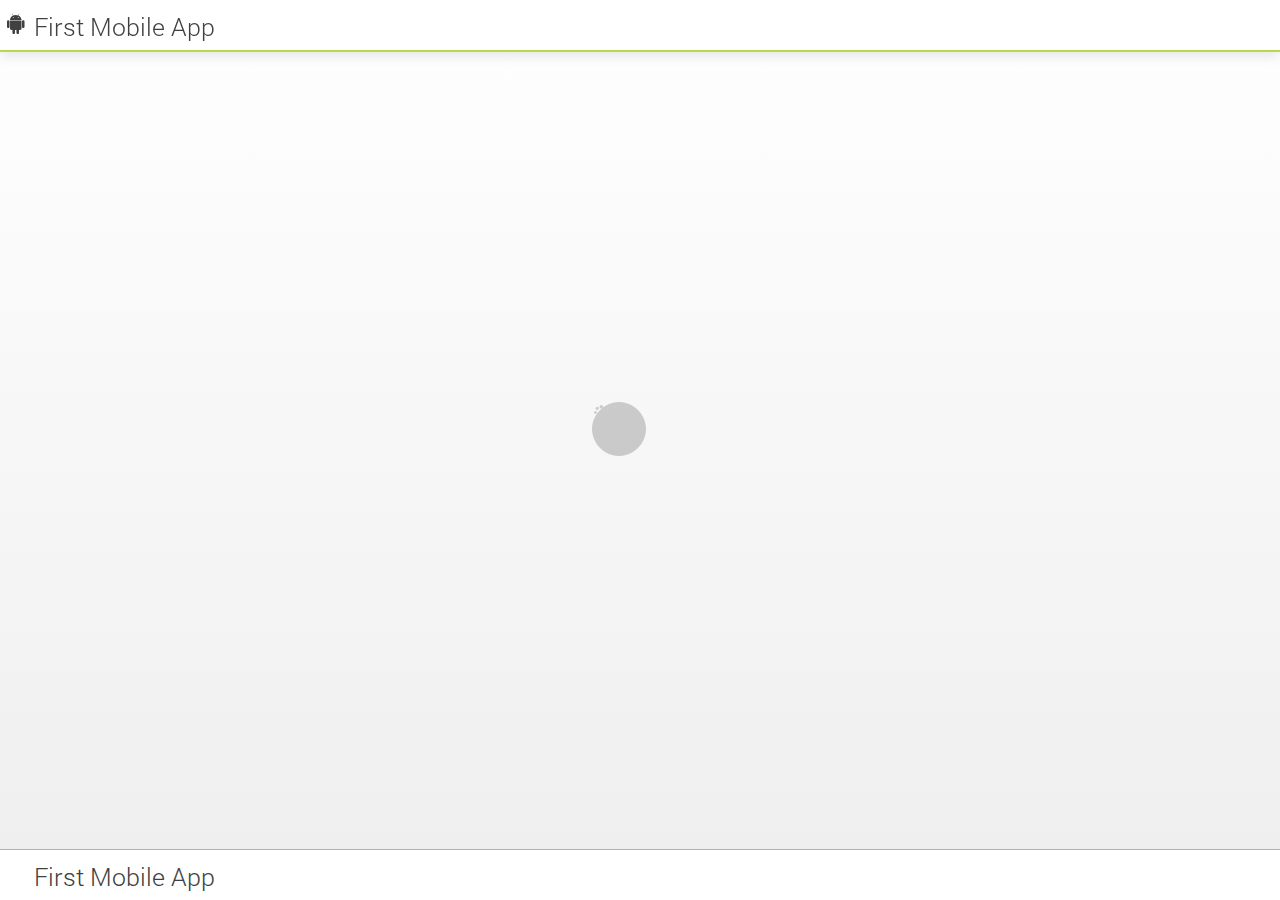
==== detail.html @ 66d315b6 "Initial commit" ====
﻿<!DOCTYPE html PUBLIC "-//W3C//DTD XHTML 1.0 Transitional//EN" "http://www.w3.org/TR/xhtml1/DTD/xhtml1-transitional.dtd">
<html xmlns="http://www.w3.org/1999/xhtml">
<head>
    <title></title>
    <link href="assets/css/font-awesome.min.css" rel="stylesheet" type="text/css" />
    <link href="assets/css/roboto/font-roboto.min.css" rel="stylesheet" type="text/css" />
    <link href="assets/css/jquerymobile.css" rel="stylesheet" type="text/css" />
    <link href="assets/css/jquerymobile.nativedroid.css" rel="stylesheet" type="text/css" />
    <link href="assets/css/jquerymobile.nativedroid.light.css" rel="stylesheet" type="text/css" />
    <link href="assets/css/jquerymobile.nativedroid.color.green.css" rel="stylesheet"
        type="text/css" />
    <script src="assets/js/jquery-1.9.1.min.js" type="text/javascript"></script>
    <script src="assets/js/jquery.mobile-1.3.1.min.js" type="text/javascript"></script>
    <script src="assets/js/nativedroid.script.js" type="text/javascript"></script>
    <script src="phonegap.js" type="text/javascript"></script>
    <script type="text/javascript">
        function GetParameterValues(param) {
            var url = window.location.href.slice(window.location.href.indexOf('?') + 1).split('&');
            for (var i = 0; i < url.length; i++) {
                var urlparam = url[i].split('=');
                if (urlparam[0] == param) {
                    return urlparam[1];
                }
            }
        };
        $(function () {
            $.support.cors = true;
            $.mobile.allowCrossDomainPages = true;
            $.ajaxSetup({ crossDomain: true });
            $.mobile.loading('show');
            var carid = GetParameterValues('carid');
            var str = '';
            $.getJSON('http://192.168.2.15/mvcservice/CarService.svc/GetCars', function (data) {

                $.each(data, function (index, elem) {
                    if (elem.CarId === carid) {
                        str += ' <img src=' + elem.CarImage + '/>';
                        str += '<h2>' + elem.CarName + '</h2>';
                        str += '<p>' + elem.CarDescription + '</p>';
                        str += '<p class="ui-li-aside">' + elem.CarPrice + '</p>';
                    }
                });

                $("#ulCardetail").html(str);
                $.mobile.loading('hide');
            });

        });
    </script>
</head>
<body>
    <div data-role="page" data-theme='b' id="pgIndex">
        <div data-role="header" data-position="fixed" data-tap-toggle="false" data-theme='b'>
            <h1>
                First Mobile App</h1>
            <a href="#pgIndex"><i class='icon-android'></i></a>
        </div>
        <div id="ulCardetail" data-role="content">
            
        </div>
        <div data-role="footer" data-position="fixed" data-tap-toggle="false" data-theme='b'>
            <h1>
                First Mobile App</h1>
        </div>
    </div>
</body>
</html>
---- assets/css/roboto/font-roboto.min.css ----
@font-face {
  font-family: 'Roboto';
  font-style: normal;
  font-weight: 100;
  src: local('Roboto Thin'), local('Roboto-Thin'), url(vzIUHo9z-oJ4WgkpPOtg1_esZW2xOQ-xsNqO47m55DA.woff) format('woff');
}
@font-face {
  font-family: 'Roboto';
  font-style: normal;
  font-weight: 300;
  src: local('Roboto Light'), local('Roboto-Light'), url(Hgo13k-tfSpn0qi1SFdUfT8E0i7KZn-EPnyo3HZu7kw.woff) format('woff');
}
@font-face {
  font-family: 'Roboto';
  font-style: normal;
  font-weight: 400;
  src: local('Roboto Regular'), local('Roboto-Regular'), url(2UX7WLTfW3W8TclTUvlFyQ.woff) format('woff');
}
@font-face {
  font-family: 'Roboto';
  font-style: normal;
  font-weight: 500;
  src: local('Roboto Medium'), local('Roboto-Medium'), url(RxZJdnzeo3R5zSexge8UUT8E0i7KZn-EPnyo3HZu7kw.woff) format('woff');
}
@font-face {
  font-family: 'Roboto';
  font-style: normal;
  font-weight: 700;
  src: local('Roboto Bold'), local('Roboto-Bold'), url(d-6IYplOFocCacKzxwXSOD8E0i7KZn-EPnyo3HZu7kw.woff) format('woff');
}
---- assets/css/jquerymobile.nativedroid.css ----
a {
	text-decoration: none;
}

.ui-page {
	font-family: "Roboto", sans-serif;
	font-weight: 300;
}

.ui-content {
	padding: 0px;
}

.ui-content .ui-listview-inset, .ui-panel-inner .ui-listview-inset,.ui-content .ui-listview, .ui-panel-inner .ui-listview {
	margin: 0;
}

.ui-header {
	z-index: 9999;
	padding: 7px 15px 7px 25px;
	padding: 0px 0px 0px 0px;
	min-height: 50px;
}

.ui-header.noborder {
	border-bottom: 2px solid transparent !important;
}

.ui-header-fixed {
	top: 0px;
}

.ui-header-fixed .ui-btn-left, .ui-header-fixed .ui-btn-right {
	top: 3px;
}

.ui-header .ui-btn-left, .ui-header .ui-btn-right, .ui-footer .ui-btn-left, .ui-footer .ui-btn-right,.ui-header-fixed.ui-fixed-hidden .ui-btn-right {
	position: fixed;
}

.ui-header.ui-fixed-hidden {
	padding: 7px 15px 7px 25px;
}

.ui-header .ui-title, .ui-footer .ui-title {
	text-align: left;
	margin: 4px 7px 3px 7px;
	margin: 10px 25px 7px 34px;
	font-size: 25px;
	font-weight: 300;
}

.ui-header .ui-btn-inner, .ui-footer .ui-btn-inner, .ui-mini .ui-btn-inner {
	text-decoration: none;
	padding: 9px 3px 3px 0px;
}

.ui-header .ui-btn-inner, .ui-footer .ui-btn-inner{
	font-size: 22px;
}

.ui-header .ui-btn-right .ui-btn-inner {
	min-width: 32px;
}

.ui-footer .ui-navbar {
	box-shadow:  0px 0px 10px rgba(0,0,0,0.5);
}

.ui-navbar ul li:last-child {
	border-right: 0px;
}

.ui-footer {
	z-index: 9999;
	padding: 7px 15px 7px 25px;
	padding: 0px 0px 0px 0px;
	min-height: 50px;
}

.ui-footer .ui-btn-text {
	top: 7px;
	font-size: 20px;
}

.ui-footer.noborder {
	border-bottom: 2px solid transparent !important;
}

.ui-footer-fixed {
	bottom: 0px;
}

.ui-footer-fixed .ui-btn-left, .ui-footer-fixed .ui-btn-right {
	top: 3px;
}

.ui-footer .ui-btn-left, .ui-footer .ui-btn-right, .ui-footer .ui-btn-left, .ui-footer .ui-btn-right,.ui-footer-fixed.ui-fixed-hidden .ui-btn-right {
	position: fixed;
}

.ui-footer.ui-fixed-hidden {
	padding: 7px 15px 7px 25px;
}

.ui-footer .ui-title, .ui-footer .ui-title {
	text-align: left;
	margin: 4px 7px 3px 7px;
	margin: 10px 25px 7px 34px;
	font-size: 25px;
	font-weight: 300;
}

.ui-footer .ui-btn-inner, .ui-mini .ui-btn-inner {
	text-decoration: none;
	padding: 9px 3px 3px 0px;
}

.ui-footer .ui-btn-inner, .ui-footer .ui-btn-inner{
	font-size: 22px;
}

.ui-footer .ui-btn-right .ui-btn-inner {
	min-width: 32px;
}


.ui-li-divider {
	padding: 7px 15px 7px 15px; 
}

.ui-link-inherit {
	font-size: 20px;
	line-height: 25px;
}

.ui-listview .ui-li-icon {
	width: 32px !important;
	height: 32px !important;
	max-width: 32px !important;
	max-height: 32px !important;
	margin-top: -6px !important;
}

img.ui-li-icon {
	width: 32px;
	height: 32px;
	background-position: center center;
	background-repeat: no-repeat;
}

.ui-li-has-icon .ui-btn-inner a.ui-link-inherit, .ui-li-static.ui-li-has-icon {
	padding-left: 45px;
}

.ui-btn {
	-webkit-transition: background 0.2s, color 0.2s;
	-moz-transition: background 0.2s, color 0.2s;
	-o-transition: background 0.2s, color 0.2s;
	-ms-transition: background 0.2s, color 0.2s;
	transition: background 0.2s, color 0.2s;
}

.ui-li-heading {
	font-weight: 300;
	font-size: 18px;	
	white-space:normal;
}

.ui-li-desc {
	font-weight: 300;
	font-size: 16px;
	white-space:normal;
}

.ui-listview-filter {
	margin: auto;
}

.ui-listview-filter .ui-input-search {
	margin: auto;
}

.ui-li-thumb {
	left: 15px;
	top: 25px;
	max-width: 70px;
	max-height: 115px;
}

.ui-li-has-thumb {
	min-height: 115px;
}

.ui-li-has-thumb .ui-link-inherit,.ui-li-has-thumb .ui-btn-inner.ui-li {
	border-bottom: 0px !important; 
}

.ui-loader-textonly {
	color: #FFFFFF;
	position: fixed;
	top: 100%;
	left: 0px;
	width: 100%;
	background-color: #020202;	
}
.ui-loader h1 {
	font-family: "Roboto", sans-serif;
	font-weight: 300;
	text-transform: uppercase;
}

.ui-loader-textonly.ui-loader-verbose {
	margin-left: 0px;
}

.ui-li-desc img {
	max-width: 100%;
	display: block;
	padding-top: 7px;
	padding-bottom: 7px;
}

.ui-collapsible-content {
	padding: 0px;
}

.ui-collapsible-heading-toggle .ui-btn-text {
	font-weight: 300;
	font-size: 22px;
}

.ui-grid-b.fixed,.ui-grid-a.fixed {
	display: none;
}

.ui-content h1,.ui-content h2,.ui-content h3,.ui-content h4,.ui-content h5,.ui-content h6,.ui-content p {
	font-weight: 300;
	margin: 7px 0px 7px 0px;
}

.ui-collapsible h1.ui-collapsible-heading, .ui-collapsible h2.ui-collapsible-heading, .ui-collapsible h3.ui-collapsible-heading, .ui-collapsible h4.ui-collapsible-heading, .ui-collapsible h5.ui-collapsible-heading, .ui-collapsible h6.ui-collapsible-heading {
	padding-left: 0px;
	margin: auto;
}

.ui-content th {
	font-weight: 300;
}

.ui-popup-container.ui-popup-active {
	z-index: 99999;	
}

.ui-dialog-contain .ui-content,.ui-popup .ui-content {
	padding: 15px 15px 0px 15px;
}

.ui-dialog-contain .ui-title,.ui-popup .ui-title {
	font-size: 22px;
}

.ui-popup .ui-content p {
	padding: 15px;
}

.ui-popup h1.ui-title {
	padding: 0px;
}

.ui-popup-screen.in {
	opacity: 1;
}
.ui-popup-screen {
	background-color: rgba(0,0,0,0.8);
}

.ui-panel-inner {
	padding: 0px;
}

.ui-input-search {
	padding: 3px 15px 3px 45px;
}

.ui-body-b .ui-input-search input {
	display: inline-block;
	width: 90%;
	padding-left: 7px;
}

.ui-selectmenu .ui-header a,.ui-dialog-contain .ui-header a {
	display: none;
}

div.inset {
	padding: 0px 15px 0px 15px;
}

.ui-listview-filter {
	position: relative;
}


.ui-slider-handle {
	border-radius: 50%;
	-webkit-transition: border 0.5s, background 0.5s;
	-moz-transition: border 0.5s, background 0.5s;
	-o-transition: border 0.5s, background 0.5s;
	-ms-transition: border 0.5s, background 0.5s;
	transition: border 0.5s, background 0.5s;
}


.ui-slider-handle.ui-btn {
	background-color: transparent !important;
}

.ui-slider-track .ui-btn.ui-slider-handle {
	width: 16px;
	height: 16px;
	border-radius: 50%;
	margin: -19px 0 0 -25px;
}


.ui-slider-track .ui-btn.ui-slider-handle.ui-focus {
	width: 16px;
	height: 16px;
	border-radius: 50%;
	margin: -19px 0 0 -25px;
	background-color: transparent;
}

.ui-slider-track {
	height: 2px;
	margin: 7px 0px 0px 45px;
	border-top: 0px !important;
	border-bottom: 0px !important;
	box-shadow: none !important;
}

.ui-rangeslider .ui-rangeslider-sliders .ui-slider-track {
	border-width: 0px !important;
}

.ui-rangeslider label:first-child {
	display: block;
}

.ui-slider-inneroffset .ui-slider-handle {
	border-radius: 0px;
	padding: 0px;
	margin: 0px;
	border: 0px !important;
}

.ui-slider-label {
	border-top: 0px !important;
}

.ui-checkbox input,.ui-radio input {
	display: block;
	width: 1px;
	height: 1px;
	overflow: hidden;
	opacity: 0.01;
}

.ui-li .ui-btn-text a.ui-link-inherit {
	text-overflow: clip;
	white-space: normal;	
}


@-webkit-keyframes messagepop {
	0% {
		-webkit-transform: scale(1,1);
	}
	50% {
		-webkit-transform: scale(1.4,1.4);
	}
	100% {
		-webkit-transform: scale(1,1);
	}
}
@-moz-keyframes messagepop {
	0% {
		-moz-transform: scale(1,1);
	}
	50% {
		-moz-transform: scale(1.4,1.4);
	}
	100% {
		-moz-transform: scale(1,1);
	}
}
@-o-keyframes messagepop {
	0% {
		-o-transform: scale(1,1);
	}
	50% {
		-o-transform: scale(1.4,1.4);
	}
	100% {
		-o-transform: scale(1,1);
	}
}
@-ms-keyframes messagepop {
	0% {
		-ms-transform: scale(1,1);
	}
	50% {
		-ms-transform: scale(1.4,1.4);
	}
	100% {
		-ms-transform: scale(1,1);
	}
}
@keyframes messagepop {
	0% {
		transform: scale(1,1);
	}
	50% {
		transform: scale(1.4,1.4);
	}
	100% {
		transform: scale(1,1);
	}
}
.message {
	clear: both;
	padding: 7px 7px 7px 75px;
	min-height: 45px;
	margin: 7px 0px 7px 0px;
	text-shadow: 1px 1px 1px rgba(0,0,0,0.2);
	position: relative;
}

.message i {
	display: block;
	position: absolute;
	left: 7px;
	top: 7px;
	height: 100%;
	font-size: 45px;
	line-height: 45px;
	width: 65px;
	text-align: center;
	-webkit-animation: messagepop 1s 2;
	-moz-animation: messagepop 1s 2;
	-o-animation: messagepop 1s 2;
	-ms-animation: messagepop 1s 2;
	animation: messagepop 1s 2;
	animation-delay: 1s;
	-webkit-animation-delay: 1s;
	-moz-animation-delay: 1s;
	-o-animation-delay: 1s;
	-ms-animation-delay: 1s;
}


pre {
	word-wrap:break-word;
}

.simpleList {
	padding: 0px;
	margin: 0px;
}

.simpleList li {
	list-style-type: none;
	margin: auto;
	padding: 7px 0px 7px 0px;
	border-bottom: 1px solid rgba(0,0,0,0.2);
}


.ui-body-b form .ui-btn-down-b, .ui-body-b form .ui-mini.ui-checkbox-on, .ui-body-b form .ui-mini.ui-radio-o {
	-webkit-transition: box-shadow 0.5s, text-shadow 0.5s, border 0.5s;
	-moz-transition: box-shadow 0.5s, text-shadow 0.5s, border 0.5s;
	-ms-transition: box-shadow 0.5s, text-shadow 0.5s, border 0.5s;
	-o-transition: box-shadow 0.5s, text-shadow 0.5s, border 0.5s;
	transition: box-shadow 0.5s, text-shadow 0.5s, border 0.5s;
	box-shadow: none;
}

.ui-header .ui-btn-left, .ui-footer .ui-btn-left, .ui-footer .ui-btn-right, .ui-header-fixed.ui-fixed-hidden .ui-btn-right {
	position: absolute;
	width: 23px;
}

.ui-header .ui-btn-right {
	position: absolute;
	width: 23px;
}

.ui-footer .ui-btn-icon-top .ui-icon { top: 10px; }

@media (min-width: 28em) {
	.ui-rangeslider label:first-child {
		display: block;
		float: left;
		width: 20%;
	}
}


@media all and (min-width: 768px){
	.showastabs.ui-listview {
	
	}
	
	.showastabs.ui-listview .ui-li.ui-btn {
	    width: auto;
	    height: auto;
		display: inline-block;
		margin: auto;
	}

	.showastabs.center {
		text-align: center;
	}
	
	.showastabs.nobg.ui-listview {
		background: transparent !important;
		border-bottom: 0px solid #FFFFFF !important;
	}

	.showastabs.ui-listview .ui-btn-inner.ui-li {
		border-bottom: 0px;
	}

	.ui-grid-b.fixed,.ui-grid-a.fixed {
		display: block;
		position: fixed;
		left: 0px;
		top: 110px;
		bottom: 0px;
		width: 100%;
		overflow: hidden;
	}

	.ui-grid-b .ui-block-a,.ui-grid-b .ui-block-b,.ui-grid-b .ui-block-c,.ui-grid-a .ui-block-a,.ui-grid-a .ui-block-b {
		position: relative;
	}
	
	.ui-grid-b.fixed .scroll-v,.ui-grid-a.fixed .scroll-v {
		overflow: hidden;
		overflow-y: auto;
		-webkit-overflow-scrolling: touch;

	}

	.nativeDroidCards > li {
		display: inline-block;
		float: left;
		margin: 1%;
		width: 43%;
	}
	
	.nativeDroidCards > li:nth-child(2n+1) {
		clear: both;
	}


}




/*
 * FontAwesome adjustments for jQM
 */

.ui-icon-glass:before{content:"\f000";}.ui-icon-music:before{content:"\f001";}.ui-icon-envelope-alt:before{content:"\f0e0";}.ui-icon-heart:before{content:"\f004";}.ui-icon-star:before{content:"\f005";}.ui-icon-star-empty:before{content:"\f006";}.ui-icon-user:before{content:"\f007";}.ui-icon-film:before{content:"\f008";}.ui-icon-th:before{content:"\f00a";}.ui-icon-th-list:before{content:"\f00b";}.ui-icon-zoom-in:before{content:"\f00e";}.ui-icon-zoom-out:before{content:"\f010";}.ui-icon-signal:before{content:"\f012";}.ui-icon-trash:before{content:"\f014";}.ui-icon-home:before{content:"\f015";}.ui-icon-time:before{content:"\f017";}.ui-icon-road:before{content:"\f018";}.ui-icon-download-alt:before{content:"\f019";}.ui-icon-download:before{content:"\f01a";}.ui-icon-upload:before{content:"\f01b";}.ui-icon-inbox:before{content:"\f01c";}.ui-icon-play-circle:before{content:"\f01d";}.ui-icon-refresh:before{content:"\f021";}.ui-icon-list-alt:before{content:"\f022";}.ui-icon-lock:before{content:"\f023";}.ui-icon-flag:before{content:"\f024";}.ui-icon-headphones:before{content:"\f025";}.ui-icon-volume-off:before{content:"\f026";}.ui-icon-volume-down:before{content:"\f027";}.ui-icon-volume-up:before{content:"\f028";}.ui-icon-qrcode:before{content:"\f029";}.ui-icon-barcode:before{content:"\f02a";}.ui-icon-tag:before{content:"\f02b";}.ui-icon-tags:before{content:"\f02c";}.ui-icon-book:before{content:"\f02d";}.ui-icon-bookmark:before{content:"\f02e";}.ui-icon-print:before{content:"\f02f";}.ui-icon-camera:before{content:"\f030";}.ui-icon-font:before{content:"\f031";}.ui-icon-bold:before{content:"\f032";}.ui-icon-italic:before{content:"\f033";}.ui-icon-text-height:before{content:"\f034";}.ui-icon-text-width:before{content:"\f035";}.ui-icon-align-left:before{content:"\f036";}.ui-icon-align-center:before{content:"\f037";}.ui-icon-align-right:before{content:"\f038";}.ui-icon-align-justify:before{content:"\f039";}.ui-icon-list:before{content:"\f03a";}.ui-icon-indent-left:before{content:"\f03b";}.ui-icon-indent-right:before{content:"\f03c";}.ui-icon-facetime-video:before{content:"\f03d";}.ui-icon-picture:before{content:"\f03e";}.ui-icon-pencil:before{content:"\f040";}.ui-icon-map-marker:before{content:"\f041";}.ui-icon-adjust:before{content:"\f042";}.ui-icon-tint:before{content:"\f043";}.ui-icon-edit:before{content:"\f044";}.ui-icon-share:before{content:"\f045";}.ui-icon-move:before{content:"\f047";}.ui-icon-step-backward:before{content:"\f048";}.ui-icon-fast-backward:before{content:"\f049";}.ui-icon-play:before{content:"\f04b";}.ui-icon-pause:before{content:"\f04c";}.ui-icon-stop:before{content:"\f04d";}.ui-icon-forward:before{content:"\f04e";}.ui-icon-fast-forward:before{content:"\f050";}.ui-icon-step-forward:before{content:"\f051";}.ui-icon-eject:before{content:"\f052";}.ui-icon-chevron-left:before{content:"\f053";}.ui-icon-chevron-right:before{content:"\f054";}.ui-icon-plus-sign:before{content:"\f055";}.ui-icon-minus-sign:before{content:"\f056";}.ui-icon-remove-sign:before{content:"\f057";}.ui-icon-ok-sign:before{content:"\f058";}.ui-icon-question-sign:before{content:"\f059";}.ui-icon-screenshot:before{content:"\f05b";}.ui-icon-remove-circle:before{content:"\f05c";}.ui-icon-ban-circle:before{content:"\f05e";}.ui-icon-arrow-left:before{content:"\f060";}.ui-icon-arrow-right:before{content:"\f061";}.ui-icon-arrow-up:before{content:"\f062";}.ui-icon-arrow-down:before{content:"\f063";}.ui-icon-resize-full:before{content:"\f065";}.ui-icon-resize-small:before{content:"\f066";}.ui-icon-plus:before{content:"\f067";}.ui-icon-minus:before{content:"\f068";}.ui-icon-asterisk:before{content:"\f069";}.ui-icon-exclamation-sign:before{content:"\f06a";}.ui-icon-gift:before{content:"\f06b";}.ui-icon-leaf:before{content:"\f06c";}.ui-icon-fire:before{content:"\f06d";}.ui-icon-eye-open:before{content:"\f06e";}.ui-icon-eye-close:before{content:"\f070";}.ui-icon-plane:before{content:"\f072";}.ui-icon-calendar:before{content:"\f073";}.ui-icon-random:before{content:"\f074";}.ui-icon-comment:before{content:"\f075";}.ui-icon-magnet:before{content:"\f076";}.ui-icon-chevron-up:before{content:"\f077";}.ui-icon-chevron-down:before{content:"\f078";}.ui-icon-retweet:before{content:"\f079";}.ui-icon-shopping-cart:before{content:"\f07a";}.ui-icon-folder-close:before{content:"\f07b";}.ui-icon-folder-open:before{content:"\f07c";}.ui-icon-resize-vertical:before{content:"\f07d";}.ui-icon-resize-horizontal:before{content:"\f07e";}.ui-icon-bar-chart:before{content:"\f080";}.ui-icon-twitter-sign:before{content:"\f081";}.ui-icon-facebook-sign:before{content:"\f082";}.ui-icon-camera-retro:before{content:"\f083";}.ui-icon-key:before{content:"\f084";}.ui-icon-cogs:before{content:"\f085";}.ui-icon-comments:before{content:"\f086";}.ui-icon-star-half:before{content:"\f089";}.ui-icon-heart-empty:before{content:"\f08a";}.ui-icon-signout:before{content:"\f08b";}.ui-icon-linkedin-sign:before{content:"\f08c";}.ui-icon-pushpin:before{content:"\f08d";}.ui-icon-external-link:before{content:"\f08e";}.ui-icon-signin:before{content:"\f090";}.ui-icon-trophy:before{content:"\f091";}.ui-icon-github-sign:before{content:"\f092";}.ui-icon-upload-alt:before{content:"\f093";}.ui-icon-lemon:before{content:"\f094";}.ui-icon-phone:before{content:"\f095";}.ui-icon-bookmark-empty:before{content:"\f097";}.ui-icon-phone-sign:before{content:"\f098";}.ui-icon-twitter:before{content:"\f099";}.ui-icon-facebook:before{content:"\f09a";}.ui-icon-github:before{content:"\f09b";}.ui-icon-unlock:before{content:"\f09c";}.ui-icon-credit-card:before{content:"\f09d";}.ui-icon-rss:before{content:"\f09e";}.ui-icon-hdd:before{content:"\f0a0";}.ui-icon-bullhorn:before{content:"\f0a1";}.ui-icon-bell:before{content:"\f0a2";}.ui-icon-certificate:before{content:"\f0a3";}.ui-icon-hand-right:before{content:"\f0a4";}.ui-icon-hand-left:before{content:"\f0a5";}.ui-icon-hand-up:before{content:"\f0a6";}.ui-icon-hand-down:before{content:"\f0a7";}.ui-icon-circle-arrow-left:before{content:"\f0a8";}.ui-icon-circle-arrow-right:before{content:"\f0a9";}.ui-icon-circle-arrow-up:before{content:"\f0aa";}.ui-icon-circle-arrow-down:before{content:"\f0ab";}.ui-icon-globe:before{content:"\f0ac";}.ui-icon-wrench:before{content:"\f0ad";}.ui-icon-tasks:before{content:"\f0ae";}.ui-icon-filter:before{content:"\f0b0";}.ui-icon-briefcase:before{content:"\f0b1";}.ui-icon-fullscreen:before{content:"\f0b2";}.ui-icon-group:before{content:"\f0c0";}.ui-icon-link:before{content:"\f0c1";}.ui-icon-cloud:before{content:"\f0c2";}.ui-icon-beaker:before{content:"\f0c3";}.ui-icon-cut:before{content:"\f0c4";}.ui-icon-copy:before{content:"\f0c5";}.ui-icon-save:before{content:"\f0c7";}.ui-icon-sign-blank:before{content:"\f0c8";}.ui-icon-reorder:before{content:"\f0c9";}.ui-icon-list-ul:before{content:"\f0ca";}.ui-icon-list-ol:before{content:"\f0cb";}.ui-icon-strikethrough:before{content:"\f0cc";}.ui-icon-underline:before{content:"\f0cd";}.ui-icon-table:before{content:"\f0ce";}.ui-icon-magic:before{content:"\f0d0";}.ui-icon-truck:before{content:"\f0d1";}.ui-icon-pinterest:before{content:"\f0d2";}.ui-icon-pinterest-sign:before{content:"\f0d3";}.ui-icon-google-plus-sign:before{content:"\f0d4";}.ui-icon-google-plus:before{content:"\f0d5";}.ui-icon-money:before{content:"\f0d6";}.ui-icon-caret-down:before{content:"\f0d7";}.ui-icon-caret-up:before{content:"\f0d8";}.ui-icon-caret-left:before{content:"\f0d9";}.ui-icon-caret-right:before{content:"\f0da";}.ui-icon-columns:before{content:"\f0db";}.ui-icon-sort:before{content:"\f0dc";}.ui-icon-sort-down:before{content:"\f0dd";}.ui-icon-sort-up:before{content:"\f0de";}.ui-icon-envelope:before{content:"\f003";}.ui-icon-linkedin:before{content:"\f0e1";}.ui-icon-legal:before{content:"\f0e3";}.ui-icon-dashboard:before{content:"\f0e4";}.ui-icon-comment-alt:before{content:"\f0e5";}.ui-icon-comments-alt:before{content:"\f0e6";}.ui-icon-bolt:before{content:"\f0e7";}.ui-icon-sitemap:before{content:"\f0e8";}.ui-icon-umbrella:before{content:"\f0e9";}.ui-icon-paste:before{content:"\f0ea";}.ui-icon-lightbulb:before{content:"\f0eb";}.ui-icon-exchange:before{content:"\f0ec";}.ui-icon-cloud-download:before{content:"\f0ed";}.ui-icon-cloud-upload:before{content:"\f0ee";}.ui-icon-user-md:before{content:"\f0f0";}.ui-icon-stethoscope:before{content:"\f0f1";}.ui-icon-suitcase:before{content:"\f0f2";}.ui-icon-bell-alt:before{content:"\f0f3";}.ui-icon-coffee:before{content:"\f0f4";}.ui-icon-food:before{content:"\f0f5";}.ui-icon-building:before{content:"\f0f7";}.ui-icon-hospital:before{content:"\f0f8";}.ui-icon-ambulance:before{content:"\f0f9";}.ui-icon-medkit:before{content:"\f0fa";}.ui-icon-fighter-jet:before{content:"\f0fb";}.ui-icon-beer:before{content:"\f0fc";}.ui-icon-h-sign:before{content:"\f0fd";}.ui-icon-plus-sign-alt:before{content:"\f0fe";}.ui-icon-double-angle-left:before{content:"\f100";}.ui-icon-double-angle-right:before{content:"\f101";}.ui-icon-double-angle-up:before{content:"\f102";}.ui-icon-double-angle-down:before{content:"\f103";}.ui-icon-desktop:before{content:"\f108";}.ui-icon-laptop:before{content:"\f109";}.ui-icon-tablet:before{content:"\f10a";}.ui-icon-mobile-phone:before{content:"\f10b";}.ui-icon-quote-left:before{content:"\f10d";}.ui-icon-quote-right:before{content:"\f10e";}.ui-icon-spinner:before{content:"\f110";}.ui-icon-circle:before{content:"\f111";}.ui-icon-github-alt:before{content:"\f113";}.ui-icon-folder-close-alt:before{content:"\f114";}.ui-icon-folder-open-alt:before{content:"\f115";}.ui-icon-expand-alt:before{content:"\f116";}.ui-icon-collapse-alt:before{content:"\f117";}.ui-icon-smile:before{content:"\f118";}.ui-icon-frown:before{content:"\f119";}.ui-icon-meh:before{content:"\f11a";}.ui-icon-gamepad:before{content:"\f11b";}.ui-icon-keyboard:before{content:"\f11c";}.ui-icon-flag-alt:before{content:"\f11d";}.ui-icon-flag-checkered:before{content:"\f11e";}.ui-icon-terminal:before{content:"\f120";}.ui-icon-code:before{content:"\f121";}.ui-icon-star-half-full:before,.ui-icon-star-half-empty:before{content:"\f123";}.ui-icon-location-arrow:before{content:"\f124";}.ui-icon-crop:before{content:"\f125";}.ui-icon-code-fork:before{content:"\f126";}.ui-icon-unlink:before{content:"\f127";}.ui-icon-question:before{content:"\f128";}.ui-icon-exclamation:before{content:"\f12a";}.ui-icon-superscript:before{content:"\f12b";}.ui-icon-subscript:before{content:"\f12c";}.ui-icon-eraser:before{content:"\f12d";}.ui-icon-puzzle-piece:before{content:"\f12e";}.ui-icon-microphone:before{content:"\f130";}.ui-icon-microphone-off:before{content:"\f131";}.ui-icon-shield:before{content:"\f132";}.ui-icon-calendar-empty:before{content:"\f133";}.ui-icon-fire-extinguisher:before{content:"\f134";}.ui-icon-rocket:before{content:"\f135";}.ui-icon-maxcdn:before{content:"\f136";}.ui-icon-chevron-sign-left:before{content:"\f137";}.ui-icon-chevron-sign-right:before{content:"\f138";}.ui-icon-chevron-sign-up:before{content:"\f139";}.ui-icon-chevron-sign-down:before{content:"\f13a";}.ui-icon-html5:before{content:"\f13b";}.ui-icon-css3:before{content:"\f13c";}.ui-icon-anchor:before{content:"\f13d";}.ui-icon-unlock-alt:before{content:"\f13e";}.ui-icon-bullseye:before{content:"\f140";}.ui-icon-ellipsis-horizontal:before{content:"\f141";}.ui-icon-ellipsis-vertical:before{content:"\f142";}.ui-icon-rss-sign:before{content:"\f143";}.ui-icon-play-sign:before{content:"\f144";}.ui-icon-ticket:before{content:"\f145";}.ui-icon-minus-sign-alt:before{content:"\f146";}.ui-icon-check-minus:before{content:"\f147";}.ui-icon-level-up:before{content:"\f148";}.ui-icon-level-down:before{content:"\f149";}.ui-icon-check-sign:before{content:"\f14a";}.ui-icon-edit-sign:before{content:"\f14b";}.ui-icon-external-link-sign:before{content:"\f14c";}.ui-icon-share-sign:before{content:"\f14d";}.ui-icon-compass:before{content:"\f14e";}.ui-icon-collapse:before{content:"\f150";}.ui-icon-collapse-top:before{content:"\f151";}.ui-icon-expand:before{content:"\f152";}.ui-icon-euro:before,.ui-icon-eur:before{content:"\f153";}.ui-icon-gbp:before{content:"\f154";}.ui-icon-dollar:before,.ui-icon-usd:before{content:"\f155";}.ui-icon-rupee:before,.ui-icon-inr:before{content:"\f156";}.ui-icon-yen:before,.ui-icon-jpy:before{content:"\f157";}.ui-icon-renminbi:before,.ui-icon-cny:before{content:"\f158";}.ui-icon-won:before,.ui-icon-krw:before{content:"\f159";}.ui-icon-bitcoin:before,.ui-icon-btc:before{content:"\f15a";}.ui-icon-file:before{content:"\f016";}.ui-icon-file-text:before{content:"\f15c";}.ui-icon-sort-by-alphabet:before{content:"\f15d";}.ui-icon-sort-by-alphabet-alt:before{content:"\f15e";}.ui-icon-sort-by-attributes:before{content:"\f160";}.ui-icon-sort-by-attributes-alt:before{content:"\f161";}.ui-icon-sort-by-order:before{content:"\f162";}.ui-icon-sort-by-order-alt:before{content:"\f163";}.ui-icon-youtube-sign:before{content:"\f166";}.ui-icon-youtube:before{content:"\f167";}.ui-icon-xing:before{content:"\f168";}.ui-icon-xing-sign:before{content:"\f169";}.ui-icon-youtube-play:before{content:"\f16a";}.ui-icon-dropbox:before{content:"\f16b";}.ui-icon-stackexchange:before{content:"\f16c";}.ui-icon-instagram:before{content:"\f16d";}.ui-icon-flickr:before{content:"\f16e";}.ui-icon-adn:before{content:"\f170";}.ui-icon-bitbucket:before{content:"\f171";}.ui-icon-bitbucket-sign:before{content:"\f172";}.ui-icon-tumblr:before{content:"\f173";}.ui-icon-tumblr-sign:before{content:"\f174";}.ui-icon-long-arrow-down:before{content:"\f175";}.ui-icon-long-arrow-up:before{content:"\f176";}.ui-icon-long-arrow-left:before{content:"\f177";}.ui-icon-long-arrow-right:before{content:"\f178";}.ui-icon-apple:before{content:"\f179";}.ui-icon-windows:before{content:"\f17a";}.ui-icon-android:before{content:"\f17b";}.ui-icon-linux:before{content:"\f17c";}.ui-icon-dribble:before{content:"\f17d";}.ui-icon-skype:before{content:"\f17e";}.ui-icon-foursquare:before{content:"\f180";}.ui-icon-trello:before{content:"\f181";}.ui-icon-female:before{content:"\f182";}.ui-icon-male:before{content:"\f183";}.ui-icon-gittip:before{content:"\f184";}.ui-icon-sun:before{content:"\f185";}.ui-icon-moon:before{content:"\f186";}.ui-icon-archive:before{content:"\f187";}.ui-icon-bug:before{content:"\f188";}.ui-icon-vk:before{content:"\f189";}.ui-icon-weibo:before{content:"\f18a";}.ui-icon-renren:before{content:"\f18b";}.ui-icon-checkbox-on:before{content:"\f046";}.ui-icon-loading:before{content:"\f110";width:auto;height:auto;}.ui-icon-search:before,.ui-icon-search:before,.ui-input-search:before,.ui-input-search,.ui-icon-search:before{content:"\f002";}.ui-icon-th-large:before,.ui-icon-grid:before{content:"\f009";}.ui-icon-ok:before,.ui-icon-check:before{content:"\f00c";}.ui-icon-remove:before,.ui-icon-delete:before{content:"\f00d";}.ui-icon-power-off:before,.ui-icon-off:before,.ui-icon-off:before{content:"\f011";}.ui-icon-cog:before,.ui-icon-gear:before{content:"\f013";}.ui-icon-file-alt:before,.ui-icon-file-text-alt:before{content:"\f0f6";}.ui-icon-rotate-right:before,.ui-icon-repeat:before,.ui-icon-repeat:before{content:"\f01e";}.ui-icon-backward:before,.ui-icon-back:before{content:"\f04a";}.ui-icon-info-sign:before,.ui-icon-info:before{content:"\f05a";}.ui-icon-ok-circle:before,.ui-icon-radio-on:before{content:"\f05d";}.ui-icon-mail-forward:before,.ui-icon-share-alt:before,.ui-icon-share-alt:before{content:"\f064";}.ui-icon-warning-sign:before,.ui-icon-alert:before{content:"\f071";}.ui-icon-thumbs-up-alt:before,.ui-icon-thumbs-up:before{content:"\f087";}.ui-icon-thumbs-down-alt:before,.ui-icon-thumbs-down:before{content:"\f088";}.ui-icon-unchecked:before,.ui-icon-check-empty:before,.ui-icon-check-empty:before,.ui-icon-checkbox-off:before{content:"\f096";}.ui-icon-paperclip:before,.ui-icon-paper-clip:before,.ui-icon-paper-clip:before{content:"\f0c6";}.ui-icon-rotate-left:before,.ui-icon-undo:before,.ui-icon-undo:before{content:"\f0e2";}.ui-icon-angle-left:before,.ui-icon-arrow-l:before{content:"\f104";}.ui-icon-angle-right:before,.ui-icon-arrow-r:before{content:"\f105";}.ui-icon-angle-up:before,.ui-icon-arrow-u:before{content:"\f106";}.ui-icon-angle-down:before,.ui-icon-arrow-d:before{content:"\f107";}.ui-icon-circle-blank:before,.ui-icon-radio-off:before{content:"\f10c";}.ui-icon-mail-reply:before,.ui-icon-reply:before,.ui-icon-reply:before{content:"\f112";}.ui-icon-reply-all:before,.ui-icon-mail-reply-all:before{content:"\f122";}

.ui-loader .ui-icon {  margin-left: -25px;	margin-top: -25px;	width: 50px;	height: 50px;	border-radius: 50%;	border: 1px solid;	-webkit-animation: loadingRotation 1s infinite linear;-moz-animation: loadingRotation 1s infinite linear;-ms-animation: loadingRotation 1s infinite linear; }
.ui-slider-inneroffset .ui-slider-handle .ui-btn-inner { opacity: 0.8; border-radius: 3px; font-family:FontAwesome;font-weight:normal;font-style:normal;text-decoration:inherit;-webkit-font-smoothing:antialiased;}
.ui-slider-inneroffset .ui-slider-handle .ui-btn-inner:before{content:"\f02a"; opacity: 0.2; font-size: 26px; text-align: center;}

/*
 * Various GUI Elements 
 * 
 */

@-webkit-keyframes slideImagesIn {
	0% {
		opacity: 0;
		-webkit-transform: scale(.6,.6);
	}
	50% {
		-webkit-transform: scale(1.6,1.6);
	}	
	100% {
		opacity: 1;
		-webkit-transform: scale(1.0,1.0);
	}
}


@-moz-keyframes slideImagesIn {
	0% {
		opacity: 0;
		-moz-transform: scale(.6,.6);
	}
	50% {
		-moz-transform: scale(1.6,1.6);
	}	
	100% {
		opacity: 1;
		-moz-transform: scale(1.0,1.0);
	}
}

@-webkit-keyframes slideFromLeft {
	0% {
		left: -100%;
		-webkit-transform: scale(0.3,0.3) rotateY(-45deg);
	}
	100% {
		left: 0px;
		-webkit-transform: scale(1,1) rotateY(0deg);
	}
}


@-webkit-keyframes slideFromRight {
	0% {
		left: 100%;
		-webkit-transform: scale(0.3,0.3) rotateY(45deg);
	}
	100% {
		left: 0px;
		-webkit-transform: scale(1,1) rotateY(0deg);
	}
}


@-moz-keyframes slideFromLeft {
	0% {
		left: -100%;
		-moz-transform: scale(0.3,0.3) rotateY(-45deg);
	}
	100% {
		left: 0px;
		-moz-transform: scale(1,1) rotateY(0deg);
	}
}


@-moz-keyframes slideFromRight {
	0% {
		left: 100%;
		-moz-transform: scale(0.3,0.3) rotateY(45deg);
	}
	100% {
		left: 0px;
		-moz-transform: scale(1,1) rotateY(0deg);
	}
}


@keyframes slideFromLeft {
	0% {
		left: -100%;
		-webkit-transform: scale(0.3,0.3) rotateY(-45deg);
		-moz-transform: scale(0.3,0.3) rotateY(-45deg);
		-o-transform: scale(0.3,0.3) rotateY(-45deg);
		-ms-transform: scale(0.3,0.3) rotateY(-45deg);
		transform: scale(0.3,0.3) rotateY(-45deg);
	}
	100% {
		left: 0px;
		-webkit-transform: scale(1,1) rotateY(0deg);
		-moz-transform: scale(1,1) rotateY(0deg);
		-o-transform: scale(1,1) rotateY(0deg);
		-ms-transform: scale(1,1) rotateY(0deg);
		transform: scale(1,1) rotateY(0deg);
	}
}


@keyframes slideFromRight {
	0% {
		left: 100%;
		-webkit-transform: scale(0.3,0.3) rotateY(45deg);
		-moz-transform: scale(0.3,0.3) rotateY(45deg);
		-o-transform: scale(0.3,0.3) rotateY(45deg);
		-ms-transform: scale(0.3,0.3) rotateY(45deg);
		transform: scale(0.3,0.3) rotateY(45deg);
	}
	100% {
		left: 0px;
		-webkit-transform: scale(1,1) rotateY(0deg);
		-moz-transform: scale(1,1) rotateY(0deg);
		-o-transform: scale(1,1) rotateY(0deg);
		-ms-transform: scale(1,1) rotateY(0deg);
		transform: scale(1,1) rotateY(0deg);
	}
}

.delayedFadeIn {
	overflow: hidden;
	position: relative;
	perspective: 500;
	-webkit-perspective: 500;
}

.delayedFadeIn li {
	opacity: 1;
	overflow: hidden;
	top: 0px;
	left: 0px;
	position: relative;
	-webkit-animation: slideFromLeft 1s 1;
	-moz-animation: slideFromLeft 1s 1;
	animation: slideFromLeft 1s 1;
}


progress {
	height: 2px;
	width: 100%;
	margin: 3px 0px 3px 0px;
	display: block;
	-webkit-appearance: none;
	-moz-appearance: none;
	border: none;
	border-radius: 50%;
}

progress::-webkit-progress-bar {
	padding: 0px;
}

progress::-webkit-progress-value {
	border-radius: 5px;
	-webkit-transition: all 0s;
	-moz-transition: all 0s;
	-o-transition: all 0s;
	-ms-transition: all 0s;
	transition: all 0s;
}

progress::-moz-progress-bar  {
	padding: 0px;
	border-radius: 5px;
	-webkit-transition: all 0s;
	-moz-transition: all 0s;
	-o-transition: all 0s;
	-ms-transition: all 0s;
	transition: all 0s;
}

progress  {
	border-radius: 5px;
	-webkit-transition: all 0s;
	-moz-transition: all 0s;
	-o-transition: all 0s;
	-ms-transition: all 0s;
	transition: all 0s;
}

.nativeDroidProgress {
	position: fixed;
	top: 49px;
	left: 0px;
	z-index: 99999;
}

.nativeDroidProgress[data-animation-time="0"]::-webkit-progress-value {	-webkit-transition: all 0s !important;	}

.nativeDroidProgress[data-animation-time="0"]::-moz-progress-value {	-moz-transition: all 0s !important;	}

.nativeDroidCards {
	list-style: none;
	padding: 12px 0px 0px 0px;
	margin: 0px 0px 0px 0px;
	perspective: 500;
	-webkit-perspective: 500;
}

.nativeDroidCards > li {
	padding: 10px;
	margin: 12px;
	display: block;
	opacity: 1;
	top: 0px;
	left: -100%;
	position: relative;
	-webkit-animation: slideFromLeft 1.5s 1;
	-webkit-animation-fill-mode: forwards;
	-moz-animation: slideFromLeft 1.5s 1;
	-moz-animation-fill-mode: forwards;
	animation: slideFromLeft 1.5s 1;
	animation-fill-mode: forwards;
}

.nativeDroidCards > li:nth-child(even) {
	-webkit-animation: slideFromRight 1.5s 1;
	-webkit-animation-fill-mode: forwards;
	-moz-animation: slideFromRight 1.5s 1;
	-moz-animation-fill-mode: forwards;
	animation: slideFromRight 1.5s 1;
	animation-fill-mode: forwards;
}

.nativeDroidCards > li:nth-child(1) { -webkit-animation-delay: 0.5s; -moz-animation-delay: 0.5s;  -o-animation-delay: 0.5s; -ms-animation-delay: 0.5s; animation-delay: 0.5s;}
.nativeDroidCards > li:nth-child(2) { -webkit-animation-delay: 1s;  -moz-animation-delay: 1s;  }
.nativeDroidCards > li:nth-child(3) { -webkit-animation-delay: 1.5s;  -moz-animation-delay: 1.5s;  }
.nativeDroidCards > li:nth-child(4) { -webkit-animation-delay: 2.0s;  -moz-animation-delay: 2.0s;  }
.nativeDroidCards > li:nth-child(5) { -webkit-animation-delay: 2.5s;  -moz-animation-delay: 2.5s;  }
.nativeDroidCards > li:nth-child(6) { -webkit-animation-delay: 3s;  -moz-animation-delay: 3s;  }
.nativeDroidCards > li:nth-child(7) { -webkit-animation-delay: 3.5s;  -moz-animation-delay: 3.5s;  }
.nativeDroidCards > li:nth-child(8) { -webkit-animation-delay: 4s;  -moz-animation-delay: 4s;  }
.nativeDroidCards > li:nth-child(9) { -webkit-animation-delay: 4.5s;  -moz-animation-delay: 4.5s;  }
.nativeDroidCards > li:nth-child(10) { -webkit-animation-delay: 5s;  -moz-animation-delay: 5s;  }
.nativeDroidCards > li:nth-child(11) { -webkit-animation-delay: 5.5s;  -moz-animation-delay: 5.5s;  }
.nativeDroidCards > li:nth-child(12) { -webkit-animation-delay: 6s;  -moz-animation-delay: 6s;  }
.nativeDroidCards > li:nth-child(13) { -webkit-animation-delay: 6.5s;  -moz-animation-delay: 6.5s;  }
.nativeDroidCards > li:nth-child(14) { -webkit-animation-delay: 7s;  -moz-animation-delay: 7.0s;  }
.nativeDroidCards > li:nth-child(15) { -webkit-animation-delay: 7.5s;  -moz-animation-delay: 7.5s;  }

.nativeDroidCards > li h1 {
	font-size: 24px;
	padding: 0px;
	margin: auto;
}
.nativeDroidCards > li h2 {
	font-size: 14px;
	padding: 0px;
	margin: auto;
}

.nativeDroidCards > li[data-cards-type="sports"] h1 span {
	display: block;
	float: right;
}
.nativeDroidCards table {
	margin: 7px 0px 7px 0px;
	border-spacing:0;
	border-collapse:collapse;
	width: 100%;
}

.nativeDroidCards table td {
	vertical-align: top;
	margin: 0px;
	padding: 3px;
}

.nativeDroidCards table tr > td:first-child {
	text-align: right;
}

.nativeDroidCards a {
	display: block;
	padding: 7px 0px 7px 0px;
	font-size: 18px;
}

.nativeDroidCards > li[data-cards-type="weather"] ul {
	list-style: none;
	padding: 0px;
	margin: 0px;
	width: 100%;
}

.nativeDroidCards > li[data-cards-type="weather"] ul li {
	padding: 0px;
	margin: 0px;
	text-align: center;
}

.nativeDroidCards > li[data-cards-type="weather"] .detail li {
	display: inline-block;
}
.nativeDroidCards > li[data-cards-type="weather"] .detail li:first-child {
	width: 25%;
}
.nativeDroidCards > li[data-cards-type="weather"] .detail li:first-child span {
	display: block;
	width: auto;
}
.nativeDroidCards > li[data-cards-type="weather"] .detail li:first-child .sunny {
	font-size: 60px;
}
.nativeDroidCards > li[data-cards-type="weather"] .detail li:nth-child(2) {
	width: 70%;
	font-size: 115px;
	text-align: right;
}

.nativeDroidCards > li[data-cards-type="weather"] .week li strong,.nativeDroidCards > li[data-cards-type="weather"] .week li span,.nativeDroidCards > li[data-cards-type="weather"] .week i {
	display: block;
	width: auto;
}

.nativeDroidCards > li[data-cards-type="weather"] .week li {
	width: 22%;
	display: inline-block;
}
.nativeDroidCards > li[data-cards-type="weather"] .week li:last-child {
	border-right: 0px solid rgba(0,0,0,0.05);
}

.nativeDroidCards > li[data-cards-type="weather"] .sunny {
	color: #FFF000;
}

.nativeDroidCards ul[data-nativedroid-plugin="twitter"] li,.nativeDroidCards ul[data-nativedroid-plugin="twitter"] {
	padding: 0px;
	margin: 7px 0px 0px 0px;
}

.nativeDroidCards ul[data-nativedroid-plugin="twitter"] li img {
	float: left;
	margin: 7px;
}

.nativeDroidCards ul[data-nativedroid-plugin="twitter"] a,.nativeDroidCards ul[data-nativedroid-plugin="twitter"] p,.nativeDroidCards ul[data-nativedroid-plugin="twitter"] h2 {
	font-size: 14px;
	padding: 0px;
	margin: 0px;
	border-top: 0px;
}

.nativeDroidCards > li .map {
	margin: 0;
    padding: 0;
	width: 100%;
    height: 150px;
}

.nativeDroidGallery {
	list-style: none;
	margin: auto auto;
	padding: 0px 0px 0px 0px;
	width: 100%;
	overflow: hidden;
}

.nativeDroidGallery li {
	background-repeat: no-repeat;
	background-size: contain;
	background-position: center center;
	display: block;
	float: left;
	width: 75px;
	height: 75px;
	overflow: hidden;
	margin: 4px 4px 0px 0px;
	padding: 0px 0px 0px 0px;
/*	top: 0px;
	left: -100%;*/
	position: relative;
	-webkit-animation: slideImagesIn 1.5s 1;
	-webkit-animation-fill-mode: forwards;
	-moz-animation: slideImagesIn 1.5s 1;
	-moz-animation-fill-mode: forwards;
	animation: slideImagesIn 1.5s 1;
	animation-fill-mode: forwards;
	
	-webkit-transition: background-image 0.75s linear;
	-moz-transition: background-image 0.75s linear;
	-ms-transition: background-image 0.75s linear;
	-o-transition: background-image 0.75s linear;
	transition: background-image 0.75s linear;
	
}

.nativeDroidGallery li span {
	display: none;
}


@-webkit-keyframes galleryActivate {	0% { -webkit-transform: scale(1.0,1.0);	} 50% {	-webkit-transform: scale(0.8,0.8); } 100% {	-webkit-transform: scale(1,1); } }
@-moz-keyframes galleryActivate {	0% { -moz-transform: scale(1,1);	} 50% {	-moz-transform: scale(0.8,0.8); } 100% {	-moz-transform: scale(1,1); } }
@-ms-keyframes galleryActivate {	0% { -ms-transform: scale(1,1);	} 50% {	-ms-transform: scale(0.8,0.8); } 100% {	-ms-transform: scale(1,1); } }
@-o-keyframes galleryActivate {	0% { -o-transform: scale(1,1);	} 50% {	-o-transform: scale(0.8,0.8); } 100% {	-o-transform: scale(1,1); } }
@keyframes galleryActivate {	0% { transform: scale(1,1);	} 50% {	transform: scale(0.8,0.8); } 100% {	transform: scale(1,1); } }


.nativeDroidGallery .overlay {
	position: fixed;
	top: 0px;
	left: 0px;
	width: 100%;
	height: 100%;
	z-index: 99998;
	background: rgba(0,0,0,0.9);
	display: none;
}

.nativeDroidGallery li.active  {
	position: fixed;
	top: 0px;
	left: 0px;
	width: 100%;
	height: 100%;
	z-index: 99999;
	background-repeat: no-repeat;
	background-size: contain;
	background-position: center center;

	-webkit-animation: galleryActivate 0.5s 1;
	-moz-animation: galleryActivate 0.5s 1;
	-o-animation: galleryActivate 0.5s 1;
	-ms-animation: galleryActivate 0.5s 1;
	animation: galleryActivate 0.5s 1;
	animation-fill-mode: forwards;

	-webkit-transition: left 0.4s;
	-moz-transition: left 0.4s;
	-ms-transition: left 0.4s;
	-o-transition: left 0.4s;
	transition: left 0.4s;
}

.nativeDroidGallery li.slideLeft {
	left: -100% !important;
}
.nativeDroidGallery li.slideRight {
	left: 100% !important;
}

.nativeDroidGallery li .closeTrigger {
	display: none;
	position: absolute;
	top: 5px;
	right: 5px;
	background-color: rgba(0,0,0,0.5);
	border-radius: 7px;
	padding: 7px;
	opacity: 0.8;
}

.nativeDroidGallery li.active .closeTrigger {
	display: block;
}

.nativeDroidGallery li.active span {
	display: block;
	position: absolute;
	bottom: 0px;
	left: 0px;
	width: 100%;
	background-color: rgba(0,0,0,0.5);
	padding: 7px;
}

.nativeDroidGallery li.active.zoom  {
	overflow: auto;
 	-webkit-overflow-scrolling:touch;
	-webkit-transform: translate3d(0,0,0);
}

.nativeDroidGallerySetList {

	-webkit-transition: left 0.4s;
	-moz-transition: left 0.4s;
	-ms-transition: left 0.4s;
	-o-transition: left 0.4s;
	transition: left 0.4s;
}


.nativeDroidGallerySetList.slideLeft {
	position: fixed;
	left: -100%;
	width: 100%;
	height: 100%;
	overflow: hidden;	
}

.nativeDroidGallery li.active.zoom .fullscreenImage {
	position: absolute;
}

.nativeDroidGallery li.active.zoom span  {
	display: none;
}

.nativeDroidSplashscreen {
	display: block;
	background-color: #000000;
	position: fixed;
	width: 100%;
	height: 100%;
	z-index: 99999;
	background-size: 100% 100%;
	background-repeat: no-repeat;
	background-position: center center;
	overflow: hidden;
}

@-webkit-keyframes fadeOut { 0% { opacity: 1; } 100% { opacity: 0; } }
@-moz-keyframes fadeOut { 0% { opacity: 1; } 100% { opacity: 0; } }
@-o-keyframes fadeOut { 0% { opacity: 1; } 100% { opacity: 0; } }
@-ms-keyframes fadeOut { 0% { opacity: 1; } 100% { opacity: 0; } }
@keyframes fadeOut { 0% { opacity: 1; } 100% { opacity: 0; } }

.nativeDroidSplashscreen.fadeOut {
	-webkit-animation: fadeOut 0.5s 1;
	-moz-animation: fadeOut 0.5s 1;
	-o-animation: fadeOut 0.5s 1;
	-ms-animation: fadeOut 0.5s 1;
	animation: fadeOut 0.5s 1;
	-webkit-animation-fill-mode: forwards;
	-moz-animation-fill-mode: forwards;
	-o-animation-fill-mode: forwards;
	-ms-animation-fill-mode: forwards;
	animation-fill-mode: forwards;
}

@-webkit-keyframes moveLeft { 0% { left: 0px; } 100% { left: -100%; } }
@-moz-keyframes moveLeft { 0% { left: 0px; } 100% { left: -100%; } }
@-o-keyframes moveLeft { 0% { left: 0px; } 100% { left: -100%; } }
@-ms-keyframes moveLeft { 0% { left: 0px; } 100% { left: -100%; } }
@keyframes moveLeft { 0% { left: 0px; } 100% { left: -100%; } }

.nativeDroidSplashscreen.moveLeft {
	-webkit-animation: moveLeft 0.5s 1;
	-moz-animation: moveLeft 0.5s 1;
	-o-animation: moveLeft 0.5s 1;
	-ms-animation: moveLeft 0.5s 1;
	animation: moveLeft 0.5s 1;
	-webkit-animation-fill-mode: forwards;
	-moz-animation-fill-mode: forwards;
	-o-animation-fill-mode: forwards;
	-ms-animation-fill-mode: forwards;
	animation-fill-mode: forwards;
}

@-webkit-keyframes moveRight { 0% { left: 0px; } 100% { left: 100%; } }
@-moz-keyframes moveRight { 0% { left: 0px; } 100% { left: 100%; } }
@-o-keyframes moveRight { 0% { left: 0px; } 100% { left: 100%; } }
@-ms-keyframes moveRight { 0% { left: 0px; } 100% { left: 100%; } }
@keyframes moveRight { 0% { left: 0px; } 100% { left: 100%; } }
 
.nativeDroidSplashscreen.moveRight { 
	-webkit-animation: moveRight 0.5s 1;
	-moz-animation: moveRight 0.5s 1;
	-o-animation: moveRight 0.5s 1;
	-ms-animation: moveRight 0.5s 1;
	animation: moveRight 0.5s 1;
	-webkit-animation-fill-mode: forwards;
	-moz-animation-fill-mode: forwards;
	-o-animation-fill-mode: forwards;
	-ms-animation-fill-mode: forwards;
	animation-fill-mode: forwards;
}


.splashScreenExample {
	text-align: center;
}

.splashScreenExample h1,.splashScreenExample h2,.splashScreenExample h3 {
	
	-webkit-transform: scale(0.01,0.01);
	-moz-transform: scale(0.01,0.01);
	-ms-transform: scale(0.01,0.01);
	-o-transform: scale(0.01,0.01);
	transform: scale(0.01,0.01);
	
	position: relative;
	left: 0px;
	
	-webkit-animation: galleryActivate 0.5s 1;
	-moz-animation: galleryActivate 0.5s 1;
	-o-animation: galleryActivate 0.5s 1;
	-ms-animation: galleryActivate 0.5s 1;
	animation: galleryActivate 0.5s 1;
	-webkit-animation-fill-mode: forwards;
	-moz-animation-fill-mode: forwards;
	-o-animation-fill-mode: forwards;
	-ms-animation-fill-mode: forwards;
	animation-fill-mode: forwards;
	
	-webkit-animation-delay: 0.25s;
	-moz-animation-delay: 0.25s;
	-ms-animation-delay: 0.25s;
	-o-animation-delay: 0.25s;
	animation-delay: 0.25s;
}

.splashScreenExample h2 {
	-webkit-animation-delay: 0.5s;
	-moz-animation-delay: 0.5s;
	-ms-animation-delay: 0.5s;
	-o-animation-delay: 0.5s;
	animation-delay: 0.5s;
}
.splashScreenExample h3 {
	-webkit-animation-delay: 0.75s;
	-moz-animation-delay: 0.75s;
	-ms-animation-delay: 0.75s;
	-o-animation-delay: 0.75s;
	animation-delay: 0.75s;
}


@-webkit-keyframes moveUp { 0% { top: 100%; } 100% { top:  50%; } }
@-moz-keyframes moveUp { 0% { top: 100%; } 100% { top:  50%; } }
@-o-keyframes moveUp { 0% { top: 100%; } 100% { top:  50%; } }
@-ms-keyframes moveUp { 0% { top: 100%; } 100% { top:  50%; } }
@keyframes moveUp { 0% { top: 100%; } 100% { top: 50%; } }
 

.splashScreenExample .splashScreenDroid {
	position: fixed;
	top: 100%;
	left: 0px;
	width: 100%;
	height: 250px;
	background-image: url("http://nativedroid.godesign.ch/res/img/droid.png");
	background-position: center center;
	background-repeat: no-repeat;
	background-size: clip;
		
	-webkit-animation: moveUp 0.5s 1;
	-moz-animation: moveUp 0.5s 1;
	-o-animation: moveUp 0.5s 1;
	-ms-animation: moveUp 0.5s 1;
	animation: moveUp 0.5s 1;
	-webkit-animation-fill-mode: forwards;
	-moz-animation-fill-mode: forwards;
	-o-animation-fill-mode: forwards;
	-ms-animation-fill-mode: forwards;
	animation-fill-mode: forwards;
	
	-webkit-animation-delay: 1s;
	-moz-animation-delay: 1s;
	-ms-animation-delay: 1s;
	-o-animation-delay: 1s;
	animation-delay: 1s;
}

.nativeDroidLockscreen {
	display: none;
	background-color: #000000;
	position: fixed;
	width: 100%;
	height: 100%;
	z-index: 99998;
	background-size: 100% 100%;
	background-repeat: no-repeat;
	background-position: center center;
}

.nativeDroidLockscreen .unlock {
	font-size: 25px;
	padding: 7px;
	border-radius: 7px;
	background-color: rgba(0,255,0,0.5);
}



.nativeDroidHomescreen,.nativeDroidHomescreen div[data-nativedroid-role="screenslide"] {
	display: block;
	position: fixed;
	width: 100%;
	height: 100%;
	z-index: 99997;
	background-size: 100% 100%;
	background-repeat: no-repeat;
	background-position: center center;
	overflow: hidden;
}

.nativeDroidHomescreen div[data-nativedroid-role="screenslide"] {
	left: 0px;
	top: 0px;
	
	height: 90%;
	
	-webkit-touch-callout: none;
	-webkit-user-select: none;
	-khtml-user-select: none;
	-moz-user-select: none;
	-ms-user-select: none;
	user-select: none;
	
	-webkit-transition: all 0.5s;
	-moz-transition: all 0.5s;
	-ms-transition: all 0.5s;
	-o-transition: all 0.5s;
	transition: all 0.5s;
}

.nativeDroidHomescreen div[data-nativedroid-role="screenslide"].left {
	left: -100%;
	-webkit-transform: scale(0.8,0.8);
	-moz-transform: scale(0.8,0.8);
	-ms-transform: scale(0.8,0.8);
	-o-transform: scale(0.8,0.8);
	transform: scale(0.8,0.8);
}

.nativeDroidHomescreen div[data-nativedroid-role="screenslide"].leftNoTransition {
	left: -100%;
	-webkit-transition: none !important;
	-moz-transition: none !important;
	-ms-transition: none !important;
	-o-transition: none !important;
	transition: none !important;
}

.nativeDroidHomescreen div[data-nativedroid-role="screenslide"].right {
	left: 100%;
	-webkit-transform: scale(0.8,0.8);
	-moz-transform: scale(0.8,0.8);
	-ms-transform: scale(0.8,0.8);
	-o-transform: scale(0.8,0.8);
	transform: scale(0.8,0.8);
}

.nativeDroidHomescreen div[data-nativedroid-role="screenslide"].rightNoTransition {
	left: 100%;
	-webkit-transition: none !important;
	-moz-transition: none !important;
	-ms-transition: none !important;
	-o-transition: none !important;
	transition: none !important;
}

.nativeDroidScreenSlideIndicators {
	position: fixed;
	bottom: 5%;
	left: 0px;
	width: 100%;
	text-align: center;
}

.nativeDroidScreenSlideIndicators .blobs {
	
	display: inline-block;
	
	width: 8px;
	height: 8px;

	border-top-left-radius: 4px;
	border-bottom-right-radius: 4px;
	border-top-right-radius: 4px;
	border-bottom-left-radius: 4px;
	
	background-color: rgba(255,255,255,0.5);
	box-shadow: 0px 0px 0px 0px rgba(0,0,0,0.1);
	
	margin-right: 10px;
	
	-webkit-transition: all 0.25s linear;
	-moz-transition: all 0.25s linear;
	-ms-transition: all 0.25s linear;
	-o-transition: all 0.25s linear;
	transition: all 0.25s linear;
}

.nativeDroidScreenSlideIndicators .blobs.active {
	background-color: rgba(255,255,255,0.8);
	box-shadow: 0px 0px 10px 2px rgba(0,0,0,0.6);


	border-top-left-radius: 4px;
	border-bottom-right-radius: 4px;
	border-top-right-radius: 0px;
	border-bottom-left-radius: 0px;
	
	-webkit-transform: scale(1.5,1.5) rotate(180deg);
	-moz-transform: scale(1.5,1.5) rotate(180deg);
	-o-transform: scale(1.5,1.5) rotate(180deg);
	-ms-transform: scale(1.5,1.5) rotate(180deg);
	transform: scale(1.5,1.5) rotate(180deg);
}

.nativeDroidHomescreenWidget {
	text-align: center;
	padding: 0px 0px 0px 0px;
	margin: 0px 0px 0px 0px;
	top: 0px;
	left: 0px;
	display: inline-block; 
	position: absolute;
/*	overflow: hidden;*/
}

.nativeDroidHomescreenWidget[data-nativedroid-widget-width="1"] { width: 25%; }
.nativeDroidHomescreenWidget[data-nativedroid-widget-width="2"] { width: 50%; }
.nativeDroidHomescreenWidget[data-nativedroid-widget-width="3"] { width: 75%; }
.nativeDroidHomescreenWidget[data-nativedroid-widget-width="4"] { width: 100%; }

.nativeDroidHomescreenWidget[data-nativedroid-widget-height="1"] { height: 20%; }
.nativeDroidHomescreenWidget[data-nativedroid-widget-height="2"] { height: 40%; }
.nativeDroidHomescreenWidget[data-nativedroid-widget-height="3"] { height: 60%; }
.nativeDroidHomescreenWidget[data-nativedroid-widget-height="4"] { height: 80%; }
.nativeDroidHomescreenWidget[data-nativedroid-widget-height="5"] { height: 100%; }

.nativeDroidHomescreenWidget[data-nativedroid-widget-offset-left="1"] { left: 25%; }
.nativeDroidHomescreenWidget[data-nativedroid-widget-offset-left="2"] { left: 50%; }
.nativeDroidHomescreenWidget[data-nativedroid-widget-offset-left="3"] { left: 75%; }
.nativeDroidHomescreenWidget[data-nativedroid-widget-offset-left="4"] { left: 100%; }

.nativeDroidHomescreenWidget[data-nativedroid-widget-offset-top="1"] { top: 20%; }
.nativeDroidHomescreenWidget[data-nativedroid-widget-offset-top="2"] { top: 40%; }
.nativeDroidHomescreenWidget[data-nativedroid-widget-offset-top="3"] { top: 60%; }
.nativeDroidHomescreenWidget[data-nativedroid-widget-offset-top="4"] { top: 80%; }
.nativeDroidHomescreenWidget[data-nativedroid-widget-offset-top="5"] { top: 100%; }
	
.nativeDroidWidgetClock {
	text-shadow: 1px 1px 2px rgba(0,0,0,0.8); 
	margin: auto auto auto auto;
}

.nativeDroidWidgetClock .ClockTime {
	margin: 7px;
}

.nativeDroidWidgetClock .ClockTime .time {
	font-size: 60px;
	font-weight: 300;
	line-height: 65px; 
	padding: 7px 7px 0px 7px;

	/*-webkit-animation: galleryActivate 0.5s 1;
	-moz-animation: galleryActivate 0.5s 1;
	-o-animation: galleryActivate 0.5s 1;
	-ms-animation: galleryActivate 0.5s 1;
	animation: galleryActivate 0.5s 1;
	animation-fill-mode: forwards;*/
}

.nativeDroidWidgetClock .ClockTime .date {
	font-size: 14px;
}

@media (max-height: 324px) {
	.nativeDroidWidgetClock .ClockTime .time {
		font-size: 40px;
		font-weight: 300;
		line-height: 40px; 
		padding: 0px 0px 0px 0px;
	}
}

.nativeDroidWidgetReader {
	height: 100%;

	overflow-y: auto;
	-webkit-overflow-scrolling: touch;
	
	text-align: left;
	text-shadow: 1px 1px 2px rgba(0,0,0,0.8); 
}

.nativeDroidWidgetReader ul li.widgetTitleBar {
	background-color: rgba(0,0,0,0.9);
	box-shadow: 0px 5px 10px rgba(0,0,0,0.3);
	border-top-left-radius: 7px;
	border-top-right-radius: 7px;
}

.nativeDroidWidgetReader ul li.widgetTitleBar h3 {
	margin: 0px 0px 0px 0px;
	padding: 0px 0px 0px 0px;
	border-radius: 0px;
	font-size: 25px;

}

.nativeDroidWidgetReader ul {
	list-style: none;
	padding: 0px 0px 0px 0px;
	margin: 0px 7px 0px 7px;
	position: relative;
}

.nativeDroidWidgetReader ul li {
	border-top: 1px solid rgba(255,255,255,0.1);
	padding: 7px 14px 7px 14px;
	background-color: rgba(0,0,0,0.6);
}

.nativeDroidWidgetReader ul li:nth-child(2) {
	border-top: 0px;
}

.nativeDroidWidgetReader ul li strong {
	display: block;
	font-weight: 300;
	font-size: 16px;
	color: rgba(255,255,255,0.8);
}

.nativeDroidWidgetReader ul li p {
	font-size: 12px;
	color: rgba(255,255,255,0.5);
}

.nativeDroidWidgetReader ul li .feedActionBox {
	display: block;
	float: right;
	font-size: 25px;
/*	padding: 15px;
	border-radius: 50%;
	background-color: rgba(255,255,0,0.8);*/
	margin: 0px 0px 0px 7px;
}

.nativeDroidWidgetReader ul li .feedActionBox a {
	color: rgba(255,255,255,0.8);
	font-weight: 300;
}

.nativeDroidIconWidget {
	text-align: center;
	margin: 12px auto;	
	text-shadow: 1px 1px 5px rgba(0,0,0,0.6);

}

.nativeDroidIconWidget i {
	font-size: 45px;
	display: block;
}

.nativeDroidIconWidget span {
	font-size: 12px;
	text-shadow: 2px 2px 2px rgba(0,0,0,0.8);
}



.noTransition {
	-webkit-transition: none !important;
	-moz-transition: none !important;
	-ms-transition: none !important;
	-o-transition: none !important;
	transition: none !important;
}
---- assets/css/jquerymobile.nativedroid.light.css ----
.ui-body-b {
	background-color: #FFFFFF;
	background: rgb(255,255,255); /* Old browsers */
	background: -moz-linear-gradient(top,  rgb(255,255,255) 0%, rgb(238,238,238) 100%); /* FF3.6+ */
	background: -webkit-gradient(linear, left top, left bottom, color-stop(0%,rgb(255,255,255)), color-stop(100%,rgb(238,238,238))); /* Chrome,Safari4+ */
	background: -webkit-linear-gradient(top,  rgb(255,255,255) 0%,rgb(238,238,238) 100%); /* Chrome10+,Safari5.1+ */
	background: -o-linear-gradient(top,  rgb(255,255,255) 0%,rgb(238,238,238) 100%); /* Opera 11.10+ */
	background: -ms-linear-gradient(top,  rgb(255,255,255) 0%,rgb(238,238,238) 100%); /* IE10+ */
	background: linear-gradient(to bottom,  rgb(255,255,255) 0%,rgb(238,238,238) 100%); /* W3C */
	filter: progid:DXImageTransform.Microsoft.gradient( startColorstr='#ffffff', endColorstr='#eeeeee',GradientType=0 ); /* IE6-9 */
	color: #404040;
}


.ui-bar-b.ui-header {
	box-shadow: 0px 4px 12px rgba(0,0,0,0.1);
}

.ui-header.ui-bar-b,.ui-footer.ui-bar-b {
	background-color: #FFFFFF;
}

.ui-listview .ui-bar-b {
	color: #404040;
	border-bottom: 2px solid rgba(0,0,0,0.2);
	text-transform: uppercase;
}


.ui-input-search.ui-body-b {
	background: transparent;
}

.ui-btn-up-b .ui-btn-inner,.ui-btn-up-b .ui-btn-text .ui-link-inherit {
	color: #404040;
}

.ui-body-b .ui-btn-inner.ui-li,.ui-body-b .ui-li-has-thumb   {
	border-bottom: 1px solid rgba(0,0,0,0.1);
}
progress::-webkit-progress-bar {
    background: rgba(0,0,0,0.3);
}
.ui-btn-hover-b .ui-btn-inner,.ui-btn-hover-b .ui-btn-text .ui-link-inherit {
	color: #404040;
}

.ui-header .ui-btn-down-b .ui-btn-inner {
	background: transparent;	
}

.ui-listview-filter.ui-bar-b {
	border-bottom: 0px;	
}

.ui-input-search.ui-body-b {
	background: transparent;
	color: rgba(255,255,255,0.8);
}

.ui-input-text.ui-body-b,.ui-input-text.ui-body-b::-webkit-input-placeholder {
	font-family: "Roboto", sans-serif;
	font-weight: 300;
	font-size: 16px;
	color: #404040;
}

.ui-body-b .ui-li-static {
	border-bottom: 1px solid rgba(0,0,0,0.1);
}

.ui-body-b form .ui-btn,.ui-body-b form .ui-mini.ui-checkbox-off,.ui-body-b form .ui-mini.ui-radio-off {
	background-color: #c7c7c7;
	border-top: 1px solid rgba(255,255,255,0.6);
	border-bottom: 1px solid rgba(255,255,255,0.3);
	border-right: 1px solid rgba(255,255,255,0.3);
	font-weight: 400;
}

.ui-body-b form .ui-checkbox-off,.ui-body-b form .ui-checkbox-on,.ui-body-b form .ui-radio-off,.ui-body-b form .ui-radio-on {
	background: transparent;
	border-top: 1px solid rgba(255,255,255,0.6);
	border-bottom: 1px solid rgba(255,255,255,0.3);
	border-right: 1px solid rgba(255,255,255,0.3);
}
.ui-body-b form .ui-mini.ui-checkbox-on,.ui-body-b form .ui-mini.ui-radio-on {
	box-shadow: none;
}

.ui-popup.ui-body-b,.ui-dialog.ui-body-b,, .ui-popup .ui-content {
	background: linear-gradient(to bottom, rgb(255,255,255) 0%,rgb(255,255,255) 100%);
}

.ui-popup.ui-body-b {
	background: -webkit-linear-gradient(top, rgb(255,255,255) 0%,rgb(255,255,255) 100%) !important;
}

.ui-body-b div.ui-input-text input {
	padding-left: 7px;
	margin-left: -7px;
	position: relative;
}
.ui-body-b div.ui-input-text {
	border-bottom: 1px solid rgba(0,0,0,0.3);
}
.ui-body-b div.ui-input-text:after{content:""; background-color: rgba(0,0,0,0.3); position: absolute; bottom: -1px; left: -1px; height: 10px; width: 1px;}
.ui-body-b div.ui-input-text:before{content:""; background-color: rgba(0,0,0,0.3); position: absolute; bottom: -1px; right: -1px; height: 10px; width: 1px;}

.ui-body-b div.ui-input-text.ui-focus:after{content:""; position: absolute; bottom: -1px; left: -1px; height: 10px; width: 1px;}
.ui-body-b div.ui-input-text.ui-focus:before{content:""; position: absolute; bottom: -1px; right: -1px; height: 10px; width: 1px;}

textarea.ui-body-b.ui-input-text {
	border: 1px solid rgba(0,0,0,0.3);
}

.ui-slider.ui-slider-switch.ui-btn-down-b,.ui-slider-label.ui-btn-down-b {
	box-shadow: none !important;
}

.ui-body-b .ui-input-search {
	padding-left: 15px;
}

@-webkit-keyframes fading {
	0% {
		opacity: 0.2;
	}
	50% {
		opacity: 1;
	}
	100% {
		opacity: 0.2;
	}
}

.ui-body-b .loadingItem {
	-webkit-animation: fading 2s infinite;
}


.ui-body-b .table-stroke tr:nth-child(even) {
	background-color: rgba(125,125,125,0.05);
}

.ui-body-b .ui-dialog-contain .ui-header,.ui-body-b .ui-popup .ui-header {
	background-color: none;
	box-shadow: none;
}

.ui-body-b .ui-dialog-contain.ui-overlay-shadow,.ui-body-b .ui-popup-contain.ui-overlay-shadow {
	box-shadow: 3px 3px 10px rgba(0,0,0,0.5);
}

.ui-overlay-b {
	background-color: rgba(255,255,255,0.5);
}


.ui-collapsible-content.ui-body-b {
	background: transparent;
	border-bottom: 1px solid rgba(0,0,0,0.3);
}

.ui-body-b .ui-collapsible-heading-toggle {
	border-bottom: 1px solid rgba(0,0,0,0.3);
}

.ui-body-b .ui-collapsible-inset,.ui-body-b .ui-collapsible {
	margin: auto;
	z-index: 1;
}

.ui-body-b .ui-dialog-contain .ui-title {
	margin: 0px;
	padding: 15px;	
	font-weight: 300;
}

.ui-body-b .ui-popup .ui-title{
	padding: 7px 7px 7px 7px;
	margin: auto;	
}

.ui-body-b .ui-dialog-contain strong,.ui-body-b .ui-popup strong {
	font-weight: 300;
}

.ui-content hr {
	margin: 15px 0px 15px 0px;
	border-top: 0px solid rgba(0,0,0,0.1);
	border-bottom: 1px solid rgba(0,0,0,0.1);
}

.ui-slider-track {
	background-color: #FFFFFF !important;
	background-color: rgba(0,0,0,0.2) !important;
	max-height: 2px;
}

.ui-slider-handle.ui-btn {
	background: transparent;
}

.ui-slider-inneroffset .ui-slider-handle .ui-btn-inner {
	background-color: #c7c7c7;
}

.message {
	text-shadow: 1px 1px 1px rgba(255,255,255,0.6);
}

.message.error {
	background-color: #FF7979;
}

.message.warning {
	background-color: #FFD060;
}

.message.success {
	background-color: #B6DB49;
}

.message.info {
	background-color: #6DCAEC;
}

.message a {
	color: #404040 !important;
	text-decoration: underline;
}

code,pre {
	background-color: rgba(0,0,0,0.1);
	text-shadow: 1px 1px 1px rgba(255,255,255,0.6);
	padding: 3px;
}

.nativeDroidCards {
	background-color: rgba(125,125,125,0.05);
}

.nativeDroidCards > li {
	border: 1px solid rgba(0,0,0,0.1);
	box-shadow: 0px 2px 2px rgba(0,0,0,0.05);
	background-color: #FFFFFF;
}


.nativeDroidCards table td,.nativeDroidCards a {
	border-top: 1px solid rgba(0,0,0,0.05);
}

.nativeDroidCards > li[data-cards-type="weather"] .week li {
	border-right: 1px solid rgba(0,0,0,0.05);
}


.ui-footer.ui-bar-b {
	border-bottom: 0px solid rgba(0,0,0,0.1);
	border-top: 1px solid rgba(0,0,0,0.3);
}

.ui-footer .ui-block-a,.ui-footer .ui-block-b,.ui-footer .ui-block-c,.ui-footer .ui-block-d,.ui-footer .ui-block-e {
	border-right: 1px solid rgba(0,0,0,0.2);
}

@media all and (min-width: 768px){

	.ui-body-b .showastabs.ui-listview {
		border-bottom: 1px solid rgba(0,0,0,0.1);
		background-color: rgba(0,0,0,0.05);
	}
	
	.ui-dialog-contain .ui-body-b .showastabs.ui-listview, .ui-popup .ui-body-b .showastabs.ui-listview {
		border-top: 1px solid rgba(0,0,0,0.1);
	}
	
	.ui-dialog-contain .ui-body-b .showastabs.ui-listview.center li,.ui-popup .ui-body-b .showastabs.ui-listview.center li {
		border-right: 1px solid rgba(0,0,0,0.1);
	}

	.ui-dialog-contain .ui-body-b .showastabs.ui-listview.center li:last-child,.ui-popup .ui-body-b .showastabs.ui-listview.center li:last-child {
		border-right: 0px solid rgba(0,0,0,0.1);
	}

}


::-webkit-scrollbar {
    width: 6px;
}
::-webkit-scrollbar-track {
	background: rgba(0,0,0,0.1); 
}
 ::-webkit-scrollbar-thumb {
    -webkit-border-radius: 3px;
    border-radius: 3px;
    background: rgba(0,0,0,0.3); 
}
::-webkit-scrollbar-thumb:window-inactive {
	background: rgba(0,0,0,0.1); 
}

progress::-webkit-progress-bar {
	background: rgba(0,0,0,0.1);
}

progress {
	background: rgba(0,0,0,0.1);
}
---- assets/css/jquerymobile.nativedroid.color.green.css ----
/**
 * GREEN:
 * 
 * COLOR GUIDE:
 * 	Light: #b6db49
 *  Dark: #99cc00;
 *
 */

.ui-bar-b,.ui-body-b .ui-dialog-contain .ui-title {
	border-bottom: 2px solid #B6DB49;
}

.ui-btn-down-b .ui-btn-inner,.ui-btn-down-b .ui-btn-text .ui-link-inherit,.ui-listview .ui-btn-hover-b,.ui-input-search.ui-body-b {
	background-color: #B6DB49;
}

.ui-body-b form .ui-btn-down-b,.ui-body-b form .ui-mini.ui-checkbox-on,.ui-body-b form .ui-mini.ui-radio-on {
	background-color: #99cc00;
}

.ui-body-b div.ui-input-text.ui-focus:after{background-color: #99cc00;}
.ui-body-b div.ui-input-text.ui-focus:before{background-color: #99cc00;}
.ui-body-b div.ui-input-text.ui-focus {border-bottom: 1px solid #99cc00;}

textarea.ui-body-b.ui-input-text:focus {
	border: 1px solid #99cc00;
}

.ui-body-b .ui-link,.ui-body-b .ui-li a,.nativeDroidCards ul[data-nativedroid-plugin="twitter"] a {
	color: #99cc00;
}

.ui-body-b .table-stroke tr:nth-child(even) .ui-link {
	color: #b6db49;
}


.ui-slider-track .ui-btn.ui-slider-handle {
	border: 10px solid rgba(182,219,73,0.3);	
}

.ui-slider-track .ui-btn.ui-slider-handle.ui-focus {
	border: 10px solid rgba(182,219,73,0.5);	
	box-shadow: 0px 0px 2px 0px #99cc00;
}

.ui-slider-bg.ui-btn-active {
	background-color: #b6db49;
}

progress::-webkit-progress-value {
	background-color: #99cc00;
}
progress::-moz-progress-bar {
	background-color: #99cc00;
}
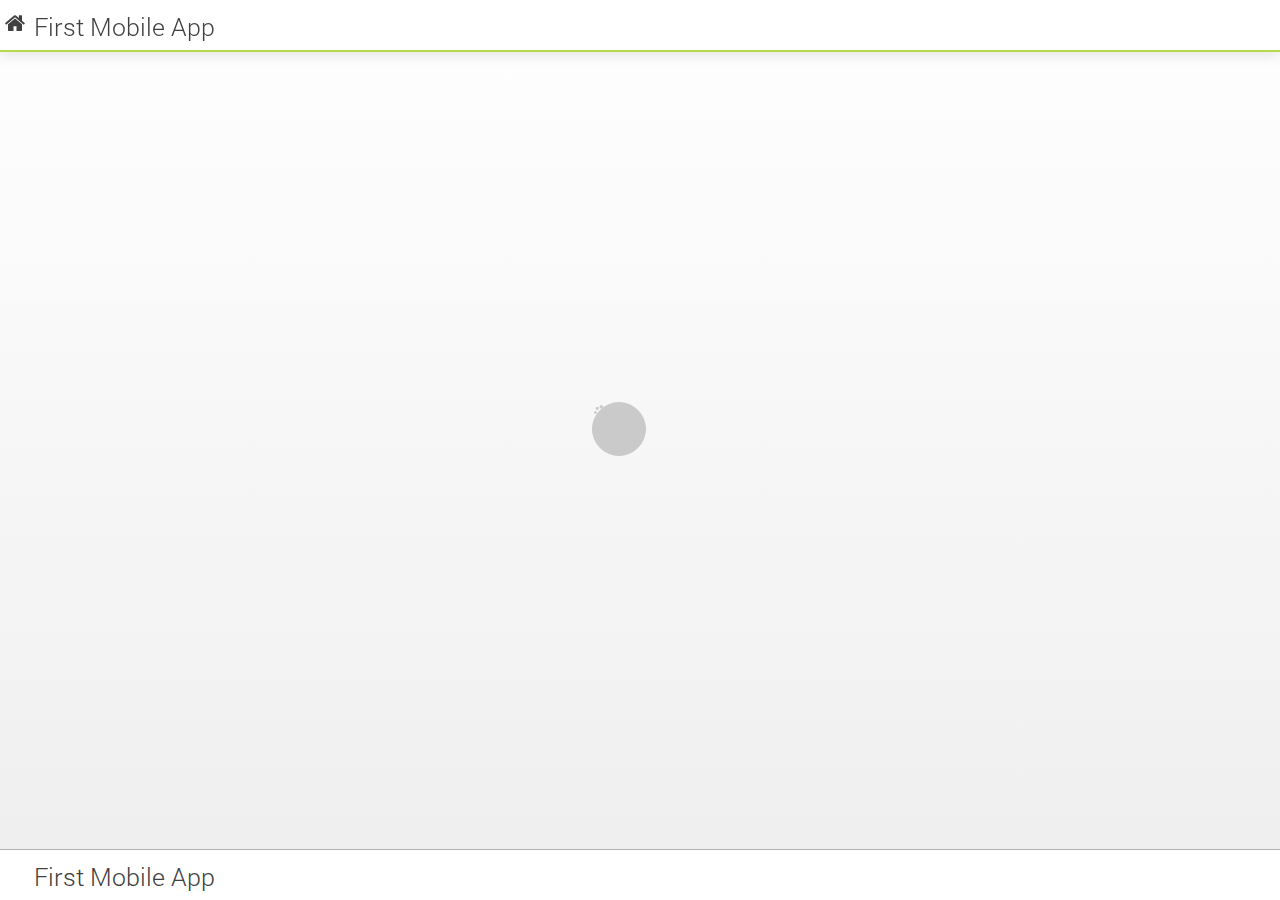
==== commit ce96c10c: "Initial commit" ====
--- a/detail.html
+++ b/detail.html
@@ -53,7 +53,7 @@
         <div data-role="header" data-position="fixed" data-tap-toggle="false" data-theme='b'>
             <h1>
                 First Mobile App</h1>
-            <a href="#pgIndex"><i class='icon-android'></i></a>
+            <a href="index.html"><i class='icon-home'></i></a>
         </div>
         <div id="ulCardetail" data-role="content">
             
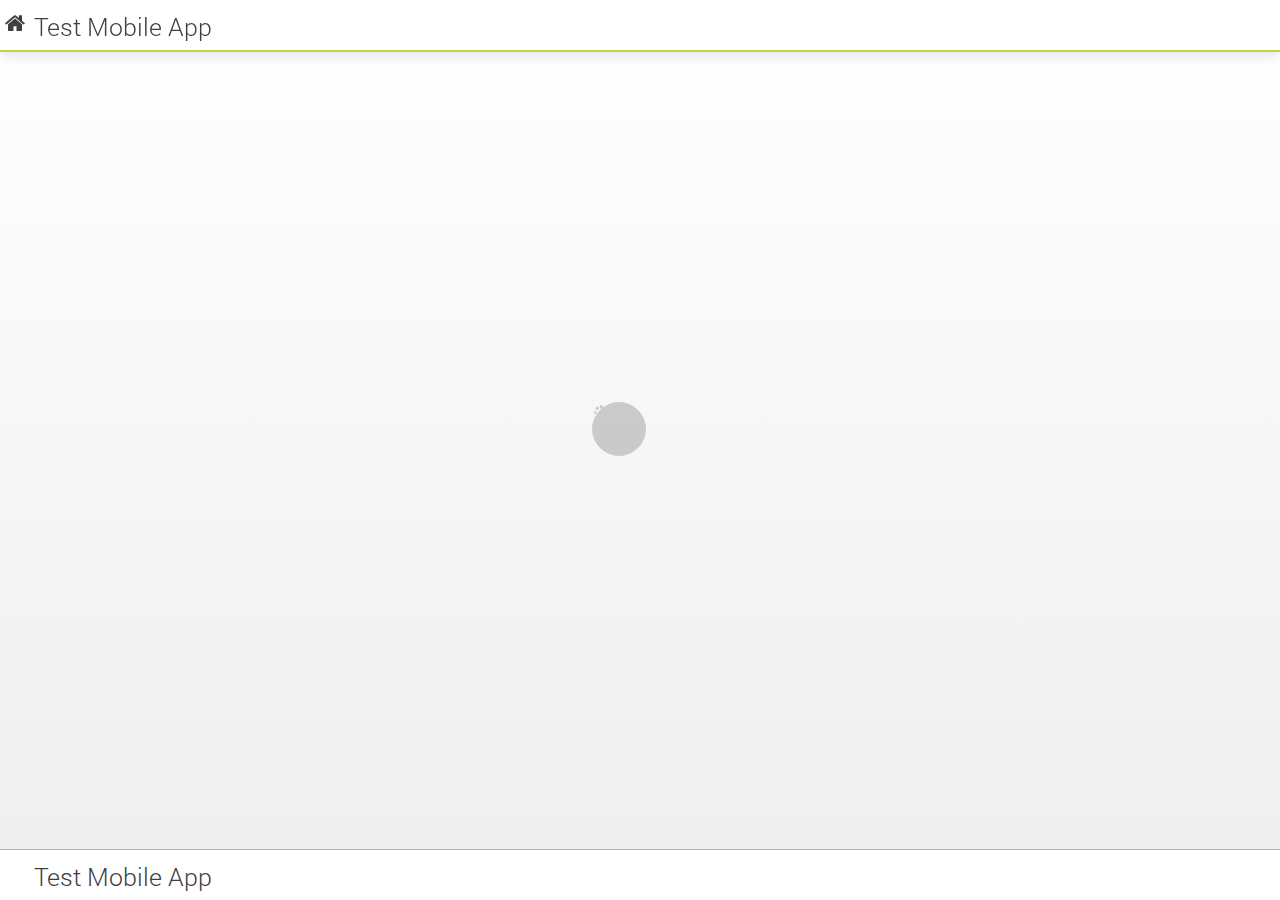
==== commit ad202e34: "some changes" ====
--- a/detail.html
+++ b/detail.html
@@ -1,7 +1,7 @@
 ﻿<!DOCTYPE html PUBLIC "-//W3C//DTD XHTML 1.0 Transitional//EN" "http://www.w3.org/TR/xhtml1/DTD/xhtml1-transitional.dtd">
 <html xmlns="http://www.w3.org/1999/xhtml">
 <head>
-    <title></title>
+    <title>detail</title>
     <link href="assets/css/font-awesome.min.css" rel="stylesheet" type="text/css" />
     <link href="assets/css/roboto/font-roboto.min.css" rel="stylesheet" type="text/css" />
     <link href="assets/css/jquerymobile.css" rel="stylesheet" type="text/css" />
@@ -30,12 +30,12 @@
             $.mobile.loading('show');
             var carid = GetParameterValues('carid');
             var str = '';
-            $.getJSON('http://192.168.2.15/mvcservice/CarService.svc/GetCars', function (data) {
+            $.getJSON('http://giamodels.com/CarService.svc/GetCars', function (data) {
 
                 $.each(data, function (index, elem) {
                     if (elem.CarId === carid) {
-                        str += ' <img src=' + elem.CarImage + '/>';
                         str += '<h2>' + elem.CarName + '</h2>';
+                        str += ' <img src=' + elem.CarImage + '>';
                         str += '<p>' + elem.CarDescription + '</p>';
                         str += '<p class="ui-li-aside">' + elem.CarPrice + '</p>';
                     }
@@ -52,15 +52,15 @@
     <div data-role="page" data-theme='b' id="pgIndex">
         <div data-role="header" data-position="fixed" data-tap-toggle="false" data-theme='b'>
             <h1>
-                First Mobile App</h1>
-            <a href="index.html"><i class='icon-home'></i></a>
+                Test Mobile App</h1>
+            <a href="index.html"  data-ajax="false"><i class='icon-home'></i></a>
         </div>
         <div id="ulCardetail" data-role="content">
             
         </div>
         <div data-role="footer" data-position="fixed" data-tap-toggle="false" data-theme='b'>
             <h1>
-                First Mobile App</h1>
+                Test Mobile App</h1>
         </div>
     </div>
 </body>
